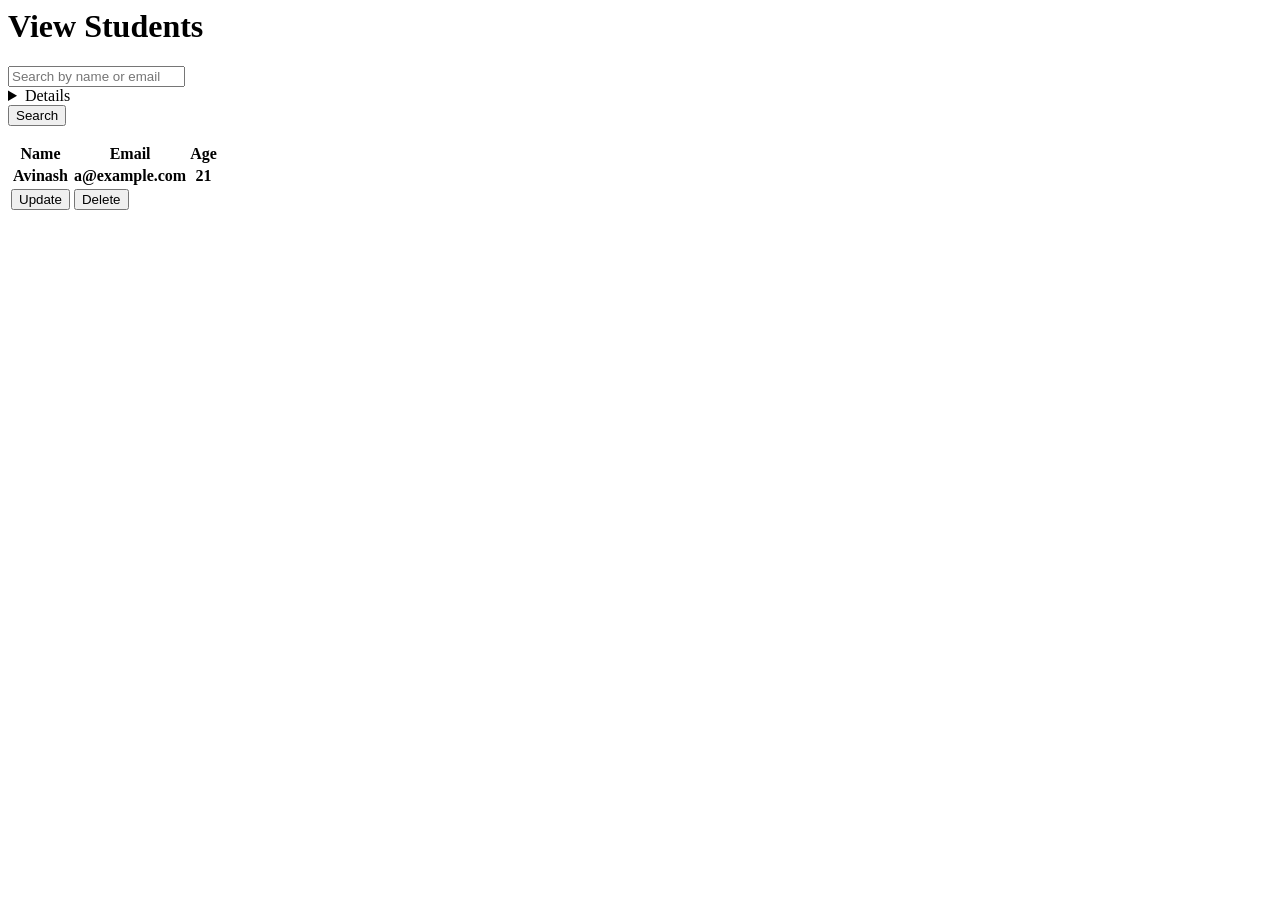
==== view_students.html @ 0255b26b "changes saved" ====
<html>
    <head>
        <title>View Students</title>
        <link rel="stylesheet" type="text/css" href="style.css">
    </head>
    <body>
        <h1>View Students</h1>
        <form action="#" method="get">
            <input type="text" id="searchInput" placeholder="Search by name or email">
            <details
                <summary>Filter by Age</summary>
                <input type="number" id="ageFilter" placeholder="Enter age">
            </details>
            <button type="submit">Search</button>       
        </form>
        <table>
            <thead>
                <tr>
                    <th>Name</th>
                    <th>Email</th>
                    <th>Age</th>
                </tr>
                <tr>
                    <th>Avinash</th>
                    <th>a@example.com</th>
                    <th>21</th>
                </tr>
                <td>
                    <form action="update_student.html" method="get">
                        <button type="submit">Update</button>
                    </form>
                </td>
                <td>
                    <form action="delete_student.html" method="get">
                        <button type="submit">Delete</button>
                    </form>
                </td>
            </thead>
            
        </table>
    </body>
</html>
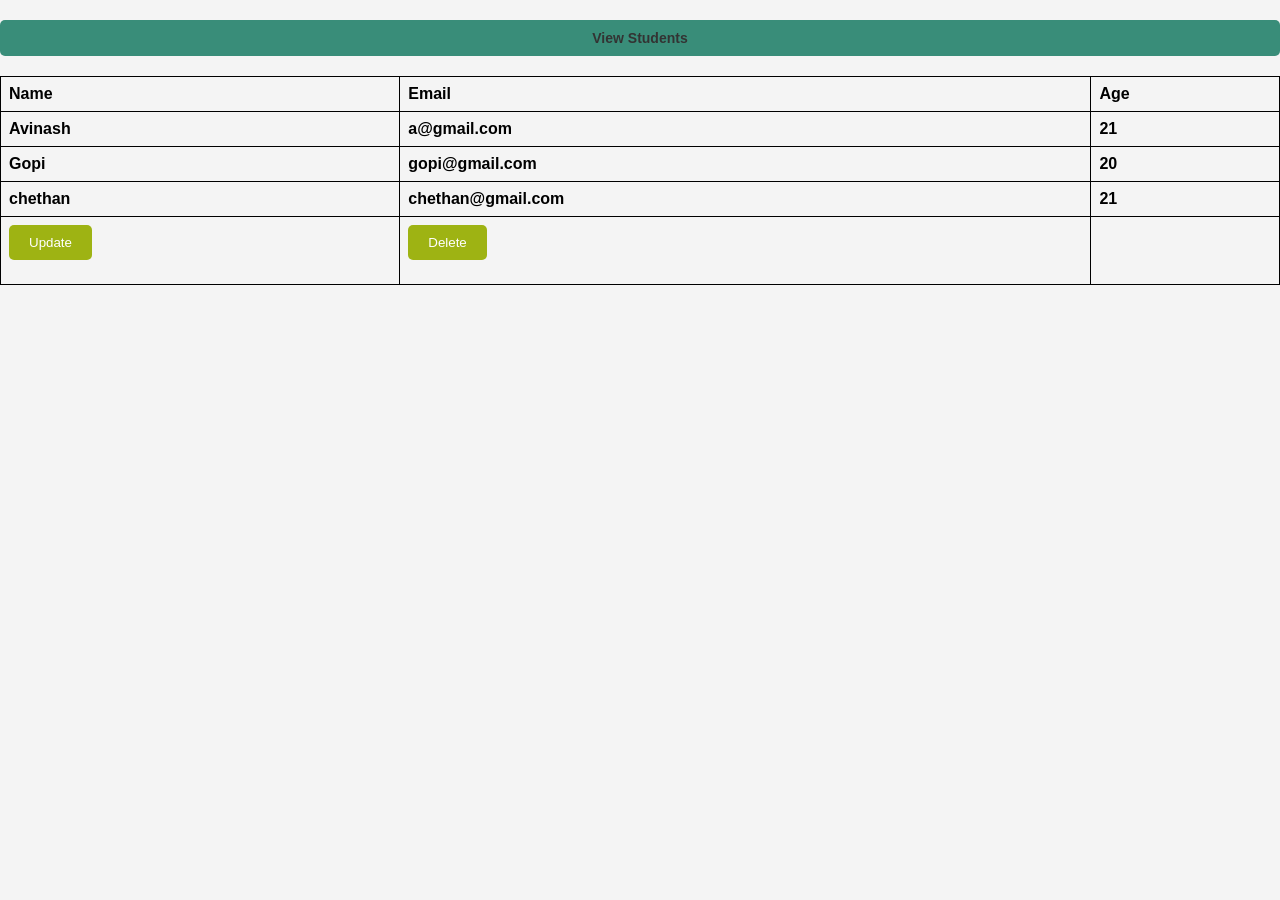
==== commit fecc8259: "added" ====
--- a/view_students.html
+++ b/view_students.html
@@ -5,14 +5,14 @@
     </head>
     <body>
         <h1>View Students</h1>
-        <form action="#" method="get">
+        <!-- <form action="#" method="get">
             <input type="text" id="searchInput" placeholder="Search by name or email">
             <details
                 <summary>Filter by Age</summary>
                 <input type="number" id="ageFilter" placeholder="Enter age">
             </details>
             <button type="submit">Search</button>       
-        </form>
+        </form> -->
         <table>
             <thead>
                 <tr>
@@ -22,7 +22,17 @@
                 </tr>
                 <tr>
                     <th>Avinash</th>
-                    <th>a@example.com</th>
+                    <th>a@gmail.com</th>
+                    <th>21</th>
+                </tr>
+                 <tr>
+                    <th>Gopi</th>
+                    <th>gopi@gmail.com</th>
+                    <th>20</th>
+                </tr>
+                <tr>
+                    <th>chethan</th>
+                    <th>chethan@gmail.com</th>
                     <th>21</th>
                 </tr>
                 <td>
--- a/style.css
+++ b/style.css
@@ -0,0 +1,97 @@
+h1{
+    text-align: center;
+    color: #333;
+    margin-top: 20px;
+    background-color: #398d79;
+    padding: 10px;
+    border-radius: 5px;
+    font-size: 14px;
+}
+a{
+    cursor: pointer;
+    color: #333;
+}
+a:hover{
+    color: #398d79;
+}
+body{
+    font-family: Arial, sans-serif;
+    background-color: #f4f4f4;
+    margin: 0;
+    padding: 0;
+}
+input[type="text"], input[type="number"] {
+    width: 20%;
+    padding: 5px;
+    margin: 5px 0;
+    box-sizing: border-box;
+}
+button {    background-color: #9eb313;
+    color: white;
+    padding: 10px 20px;
+    border: none;
+    border-radius: 5px;
+    cursor: pointer;
+}
+button:hover {    background-color: #798a85;
+}
+#c{
+    display: flex;
+    justify-content: center;
+    align-items: center;
+    height: 100vh;  
+    flex-direction: column;
+    
+    border: 1px solid black;
+}
+#c1
+{
+    display: flex;
+    /* justify-content: center; */
+    flex-direction: column;
+    align-items: center;
+    padding: 20px;
+    border: 1px solid black;
+}
+#c1 h1
+{
+    padding: 10px;
+    width: 20%;
+    
+    /* background-color: #58716c; */
+    color: white;
+    border-radius: 5px;  
+}
+#c2
+{
+    display:flex;
+    align-items: center;
+    justify-content: space-between;
+    gap: 10px;
+}
+#c2 input {
+    width: 100%;
+    padding: 5px;
+    margin: 5px 0;
+    box-sizing: border-box;
+}
+#c3 button
+{
+    display: flex;
+    align-items: flex-start;
+    
+    color: #333;
+    
+}
+table {
+    width: 100%;
+    border-collapse: collapse;
+    margin-top: 20px;
+}
+table, th, td {
+    border: 1px solid black;
+}
+th, td {
+    padding: 8px;
+    text-align: left;
+}
